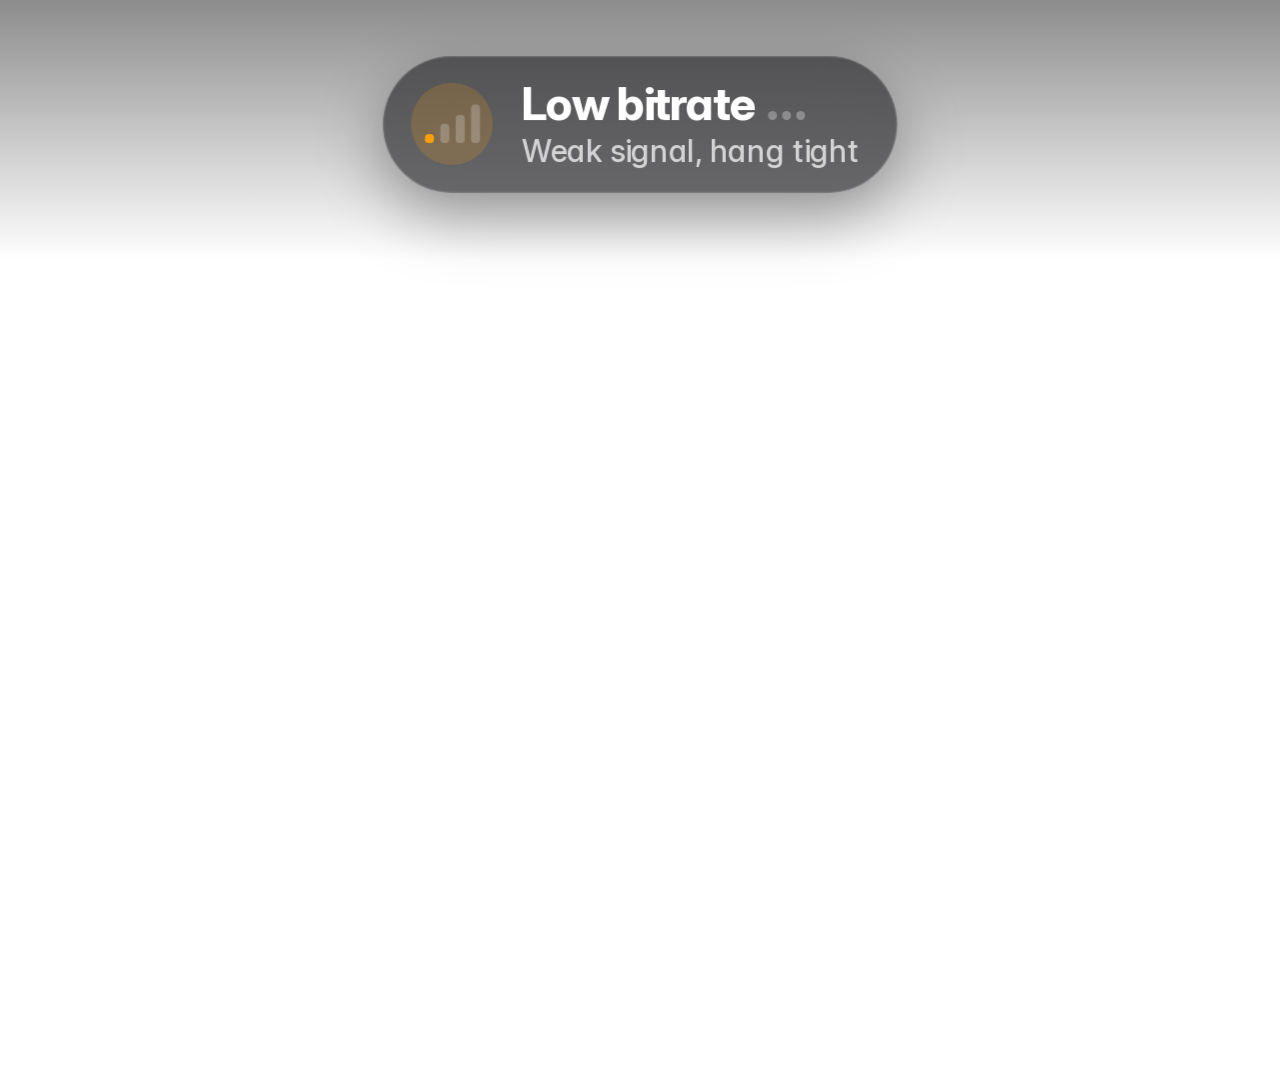
==== overlays/low-bitrate.html @ f31c39c1 "Animated Starting Soon / BRB screens and live low-bitrate banner - overlays/: 1080p night-sky screen" ====
<!doctype html>
<html lang="en">
<head>
  <meta charset="utf-8">
  <title>Low bitrate overlay</title>
  <script src="config.js"></script>
  <style>
    @font-face { font-family: 'Inter'; src: url('../dashboard/public/fonts/InterVariable.woff2') format('woff2'); font-weight: 100 900; }
    * { box-sizing: border-box; margin: 0; padding: 0; }
    html, body { width: 1920px; height: 1080px; overflow: hidden; background: transparent; }
    body { font-family: 'Inter', system-ui, sans-serif; color: #fff; -webkit-font-smoothing: antialiased; font-feature-settings: 'cv11', 'ss03'; }
    /* soft top fade so the banner reads on any picture */
    .scrim { position: absolute; left: 0; right: 0; top: 0; height: 260px; background: linear-gradient(180deg, rgba(0,0,0,.45), transparent); }
    .wrap { position: absolute; top: 56px; left: 0; right: 0; display: flex; justify-content: center; transform: scale(1.28); transform-origin: 50% 0; }
    .banner {
      display: flex; align-items: center; gap: 22px; padding: 18px 30px 18px 22px; border-radius: 999px;
      background: rgba(20, 20, 24, .58); backdrop-filter: blur(28px) saturate(170%); -webkit-backdrop-filter: blur(28px) saturate(170%);
      box-shadow: inset 0 0 0 1px rgba(255,255,255,.14), 0 18px 50px rgba(0,0,0,.35);
      animation: in .7s cubic-bezier(.2,.8,.2,1) both;
    }
    @keyframes in { from { opacity: 0; transform: translateY(-40px) scale(.96); } to { opacity: 1; transform: none; } }
    .icon { width: 64px; height: 64px; border-radius: 50%; display: grid; place-items: center; background: rgba(255,159,10,.18); }
    .bars { display: flex; align-items: flex-end; gap: 5px; height: 30px; }
    .bars i { width: 7px; border-radius: 3px; background: rgba(255,255,255,.22); }
    .bars i:nth-child(1) { height: 25%; } .bars i:nth-child(2) { height: 50%; } .bars i:nth-child(3) { height: 75%; } .bars i:nth-child(4) { height: 100%; }
    .bars i.on { background: #ff9f0a; animation: blink 1.2s ease-in-out infinite; }
    @keyframes blink { 0%,100% { opacity: 1; } 50% { opacity: .35; } }
    .text { display: grid; gap: 2px; }
    .title { font-size: 36px; font-weight: 750; letter-spacing: -0.025em; line-height: 1.1; display: flex; align-items: baseline; gap: 6px; }
    .dots i { display: inline-block; width: 7px; height: 7px; margin-left: 4px; border-radius: 50%; background: #fff; opacity: .3; animation: dot 1.4s ease-in-out infinite; }
    .dots i:nth-child(2) { animation-delay: .2s; } .dots i:nth-child(3) { animation-delay: .4s; }
    @keyframes dot { 0%,100% { opacity: .25; transform: translateY(0); } 40% { opacity: 1; transform: translateY(-4px); } }
    .sub { font-size: 24px; font-weight: 500; color: rgba(255,255,255,.72); letter-spacing: -0.01em; font-variant-numeric: tabular-nums; }
    .kbps { color: #ffb340; font-weight: 650; }
  </style>
</head>
<body>
  <div class="scrim"></div>
  <div class="wrap">
    <div class="banner" role="status">
      <div class="icon"><div class="bars" id="bars"><i class="on"></i><i></i><i></i><i></i></div></div>
      <div class="text">
        <div class="title"><span id="title">Low bitrate</span><span class="dots"><i></i><i></i><i></i></span></div>
        <div class="sub" id="sub">Weak signal, hang tight</div>
      </div>
    </div>
  </div>
  <script>
    // Shows the live bitrate from go-irl (bonded feed) when available; otherwise a generic message.
    (function () {
      const cfg = window.IRLHK || {};
      const q = new URLSearchParams(location.search);
      if (q.get('title')) document.getElementById('title').textContent = q.get('title');
      const sub = document.getElementById('sub'), bars = [...document.querySelectorAll('#bars i')];
      let last = 0;
      function show(kbps) {
        last = Date.now();
        const lit = kbps < 400 ? 1 : kbps < 800 ? 2 : kbps < 1500 ? 3 : 4;
        bars.forEach((b, i) => b.classList.toggle('on', i < lit));
        sub.innerHTML = `<span class="kbps">${kbps.toLocaleString()} kbps</span> · hang tight, it'll clear up`;
      }
      setInterval(() => { if (Date.now() - last > 4000) { sub.textContent = 'Weak signal, hang tight'; bars.forEach((b, i) => b.classList.toggle('on', i === 0)); } }, 1000);
      function connect() {
        let ws; try { ws = new WebSocket(cfg.goirlWs || 'ws://127.0.0.1:8888/ws'); } catch { return setTimeout(connect, 5000); }
        ws.onmessage = (e) => { try { const m = JSON.parse(e.data); if (m.type === 'reader' && m.stats) show(Math.round((m.stats.Instantaneous?.MbpsRecvRate || 0) * 1000)); } catch {} };
        ws.onclose = () => setTimeout(connect, 3000);
        ws.onerror = () => {};
      }
      connect();
    })();
  </script>
</body>
</html>
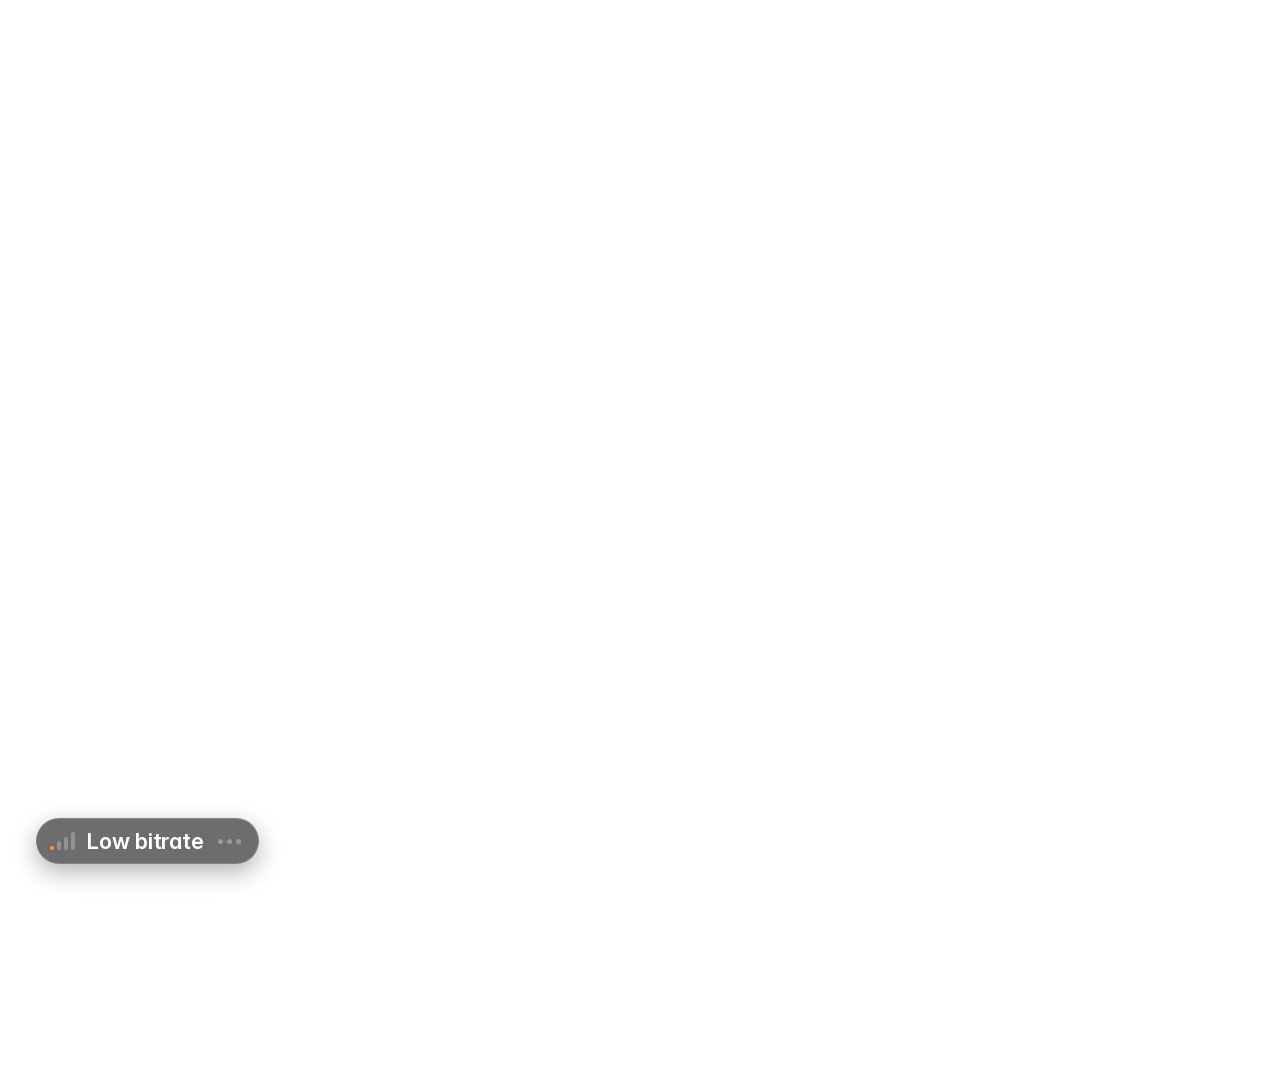
==== commit 1c399ddf: "1.0.0-beta.4: low-bitrate warning as one small line, bottom left" ====
--- a/overlays/low-bitrate.html
+++ b/overlays/low-bitrate.html
@@ -9,57 +9,52 @@
     * { box-sizing: border-box; margin: 0; padding: 0; }
     html, body { width: 1920px; height: 1080px; overflow: hidden; background: transparent; }
     body { font-family: 'Inter', system-ui, sans-serif; color: #fff; -webkit-font-smoothing: antialiased; font-feature-settings: 'cv11', 'ss03'; }
-    /* soft top fade so the banner reads on any picture */
-    .scrim { position: absolute; left: 0; right: 0; top: 0; height: 260px; background: linear-gradient(180deg, rgba(0,0,0,.45), transparent); }
-    .wrap { position: absolute; top: 56px; left: 0; right: 0; display: flex; justify-content: center; transform: scale(1.28); transform-origin: 50% 0; }
-    .banner {
-      display: flex; align-items: center; gap: 22px; padding: 18px 30px 18px 22px; border-radius: 999px;
-      background: rgba(20, 20, 24, .58); backdrop-filter: blur(28px) saturate(170%); -webkit-backdrop-filter: blur(28px) saturate(170%);
-      box-shadow: inset 0 0 0 1px rgba(255,255,255,.14), 0 18px 50px rgba(0,0,0,.35);
-      animation: in .7s cubic-bezier(.2,.8,.2,1) both;
+    /* One small line in the bottom-left corner, so it never covers the stream */
+    .pill {
+      position: absolute; left: 36px; bottom: 36px;
+      display: flex; align-items: center; gap: 12px; padding: 10px 18px 10px 14px; border-radius: 999px; white-space: nowrap;
+      background: rgba(20, 20, 24, .62); backdrop-filter: blur(20px) saturate(170%); -webkit-backdrop-filter: blur(20px) saturate(170%);
+      box-shadow: inset 0 0 0 1px rgba(255,255,255,.14), 0 8px 24px rgba(0,0,0,.3);
+      font-size: 22px; font-weight: 600; letter-spacing: -0.01em; font-variant-numeric: tabular-nums;
+      animation: in .5s cubic-bezier(.2,.8,.2,1) both;
     }
-    @keyframes in { from { opacity: 0; transform: translateY(-40px) scale(.96); } to { opacity: 1; transform: none; } }
-    .icon { width: 64px; height: 64px; border-radius: 50%; display: grid; place-items: center; background: rgba(255,159,10,.18); }
-    .bars { display: flex; align-items: flex-end; gap: 5px; height: 30px; }
-    .bars i { width: 7px; border-radius: 3px; background: rgba(255,255,255,.22); }
+    @keyframes in { from { opacity: 0; transform: translateY(16px); } to { opacity: 1; transform: none; } }
+    .bars { display: flex; align-items: flex-end; gap: 3px; height: 18px; }
+    .bars i { width: 4px; border-radius: 2px; background: rgba(255,255,255,.25); }
     .bars i:nth-child(1) { height: 25%; } .bars i:nth-child(2) { height: 50%; } .bars i:nth-child(3) { height: 75%; } .bars i:nth-child(4) { height: 100%; }
     .bars i.on { background: #ff9f0a; animation: blink 1.2s ease-in-out infinite; }
     @keyframes blink { 0%,100% { opacity: 1; } 50% { opacity: .35; } }
-    .text { display: grid; gap: 2px; }
-    .title { font-size: 36px; font-weight: 750; letter-spacing: -0.025em; line-height: 1.1; display: flex; align-items: baseline; gap: 6px; }
-    .dots i { display: inline-block; width: 7px; height: 7px; margin-left: 4px; border-radius: 50%; background: #fff; opacity: .3; animation: dot 1.4s ease-in-out infinite; }
+    .kbps { color: #ffb340; }
+    .sep { color: rgba(255,255,255,.45); }
+    .dots { display: inline-flex; gap: 4px; margin-left: 2px; }
+    .dots i { width: 5px; height: 5px; border-radius: 50%; background: #fff; opacity: .3; animation: dot 1.4s ease-in-out infinite; }
     .dots i:nth-child(2) { animation-delay: .2s; } .dots i:nth-child(3) { animation-delay: .4s; }
-    @keyframes dot { 0%,100% { opacity: .25; transform: translateY(0); } 40% { opacity: 1; transform: translateY(-4px); } }
-    .sub { font-size: 24px; font-weight: 500; color: rgba(255,255,255,.72); letter-spacing: -0.01em; font-variant-numeric: tabular-nums; }
-    .kbps { color: #ffb340; font-weight: 650; }
+    @keyframes dot { 0%,100% { opacity: .25; } 40% { opacity: 1; } }
   </style>
 </head>
 <body>
-  <div class="scrim"></div>
-  <div class="wrap">
-    <div class="banner" role="status">
-      <div class="icon"><div class="bars" id="bars"><i class="on"></i><i></i><i></i><i></i></div></div>
-      <div class="text">
-        <div class="title"><span id="title">Low bitrate</span><span class="dots"><i></i><i></i><i></i></span></div>
-        <div class="sub" id="sub">Weak signal, hang tight</div>
-      </div>
-    </div>
+  <div class="pill" role="status">
+    <span class="bars" id="bars" aria-hidden="true"><i class="on"></i><i></i><i></i><i></i></span>
+    <span id="title">Low bitrate</span>
+    <span class="sep" id="sep" hidden>·</span>
+    <span class="kbps" id="kbps" hidden></span>
+    <span class="dots" aria-hidden="true"><i></i><i></i><i></i></span>
   </div>
   <script>
-    // Shows the live bitrate from go-irl (bonded feed) when available; otherwise a generic message.
+    // Shows the live bitrate from go-irl (bonded feed) when available.
     (function () {
       const cfg = window.IRLHK || {};
       const q = new URLSearchParams(location.search);
       if (q.get('title')) document.getElementById('title').textContent = q.get('title');
-      const sub = document.getElementById('sub'), bars = [...document.querySelectorAll('#bars i')];
+      const kbpsEl = document.getElementById('kbps'), sep = document.getElementById('sep'), bars = [...document.querySelectorAll('#bars i')];
       let last = 0;
       function show(kbps) {
         last = Date.now();
         const lit = kbps < 400 ? 1 : kbps < 800 ? 2 : kbps < 1500 ? 3 : 4;
         bars.forEach((b, i) => b.classList.toggle('on', i < lit));
-        sub.innerHTML = `<span class="kbps">${kbps.toLocaleString()} kbps</span> · hang tight, it'll clear up`;
+        kbpsEl.textContent = kbps.toLocaleString() + ' kbps'; kbpsEl.hidden = sep.hidden = false;
       }
-      setInterval(() => { if (Date.now() - last > 4000) { sub.textContent = 'Weak signal, hang tight'; bars.forEach((b, i) => b.classList.toggle('on', i === 0)); } }, 1000);
+      setInterval(() => { if (Date.now() - last > 4000) { kbpsEl.hidden = sep.hidden = true; bars.forEach((b, i) => b.classList.toggle('on', i === 0)); } }, 1000);
       function connect() {
         let ws; try { ws = new WebSocket(cfg.goirlWs || 'ws://127.0.0.1:8888/ws'); } catch { return setTimeout(connect, 5000); }
         ws.onmessage = (e) => { try { const m = JSON.parse(e.data); if (m.type === 'reader' && m.stats) show(Math.round((m.stats.Instantaneous?.MbpsRecvRate || 0) * 1000)); } catch {} };
